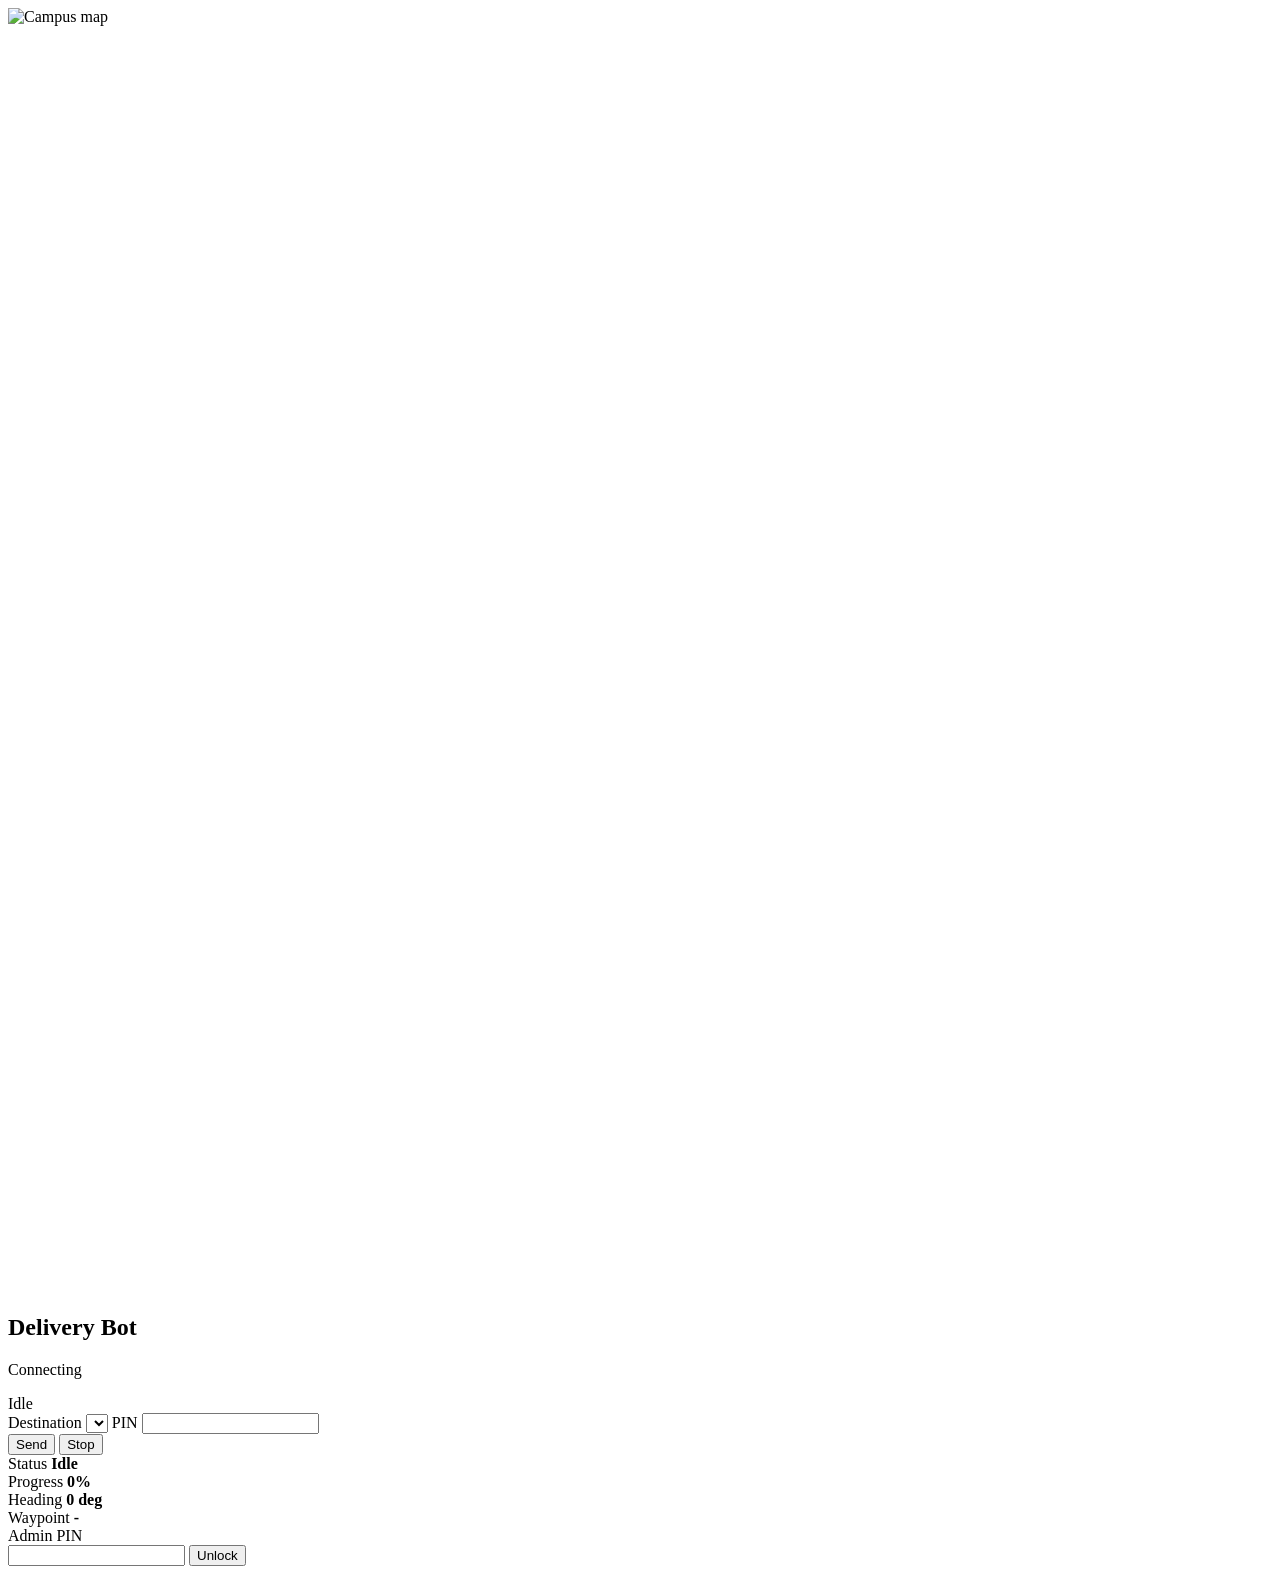
==== WebApp/static/index.html @ 83a3d9e9 "Added webapp to send robot to different locations. To be tested." ====
<!doctype html>
<html lang="en">
  <head>
    <meta charset="utf-8">
    <meta name="viewport" content="width=device-width, initial-scale=1">
    <title>Delivery Bot Dispatch</title>
    <link rel="stylesheet" href="/static/styles.css">
  </head>
  <body>
    <main class="app-shell">
      <section class="map-stage" aria-label="Campus map">
        <div class="map-frame" id="mapFrame">
          <img id="campusMap" alt="Campus map">
          <svg id="routeLayer" class="route-layer" viewBox="0 0 100 100" preserveAspectRatio="none">
            <polyline id="plannedRoute" points=""></polyline>
          </svg>
          <div id="robotMarker" class="marker robot" title="Robot"></div>
          <div id="destinationMarker" class="marker destination" title="Destination"></div>
        </div>
      </section>

      <aside class="control-panel">
        <div class="brand-row">
          <div>
            <h1>Delivery Bot</h1>
            <p id="connectionState">Connecting</p>
          </div>
          <div id="statePill" class="state-pill">Idle</div>
        </div>

        <form id="dispatchForm" class="panel-section">
          <label for="destinationSelect">Destination</label>
          <select id="destinationSelect" name="destination"></select>

          <label for="userPin">PIN</label>
          <input id="userPin" name="pin" type="password" inputmode="numeric" autocomplete="current-password">

          <div class="button-row">
            <button type="submit" class="primary">Send</button>
            <button id="stopButton" type="button" class="danger">Stop</button>
          </div>
        </form>

        <section class="panel-section status-grid" aria-label="Robot status">
          <div>
            <span>Status</span>
            <strong id="statusText">Idle</strong>
          </div>
          <div>
            <span>Progress</span>
            <strong id="progressText">0%</strong>
          </div>
          <div>
            <span>Heading</span>
            <strong id="headingText">0 deg</strong>
          </div>
          <div>
            <span>Waypoint</span>
            <strong id="waypointText">-</strong>
          </div>
        </section>

        <section class="panel-section">
          <label for="adminPin">Admin PIN</label>
          <div class="admin-login">
            <input id="adminPin" type="password" inputmode="numeric">
            <button id="adminLoginButton" type="button">Unlock</button>
          </div>
        </section>

        <section id="debugPanel" class="debug-panel" hidden>
          <div id="debugError" class="debug-error" hidden></div>
          <div class="debug-grid">
            <div>
              <h2>Camera</h2>
              <img id="cameraFeed" alt="Camera feed">
              <div class="manual-control-pad" aria-label="Manual robot control">
                <button type="button" class="manual-control-button manual-forward" data-manual-direction="forward" aria-label="Forward" title="Forward">&uarr;</button>
                <button type="button" class="manual-control-button manual-left" data-manual-direction="left" aria-label="Turn left" title="Turn left">&larr;</button>
                <button type="button" class="manual-control-button manual-backward" data-manual-direction="backward" aria-label="Backward" title="Backward">&darr;</button>
                <button type="button" class="manual-control-button manual-right" data-manual-direction="right" aria-label="Turn right" title="Turn right">&rarr;</button>
              </div>
            </div>
            <div>
              <h2>DeepScene</h2>
              <img id="deepsceneFeed" alt="DeepScene overlay">
            </div>
          </div>
          <pre id="debugStatus">{}</pre>
        </section>
      </aside>
    </main>

    <script src="/static/app.js"></script>
  </body>
</html>
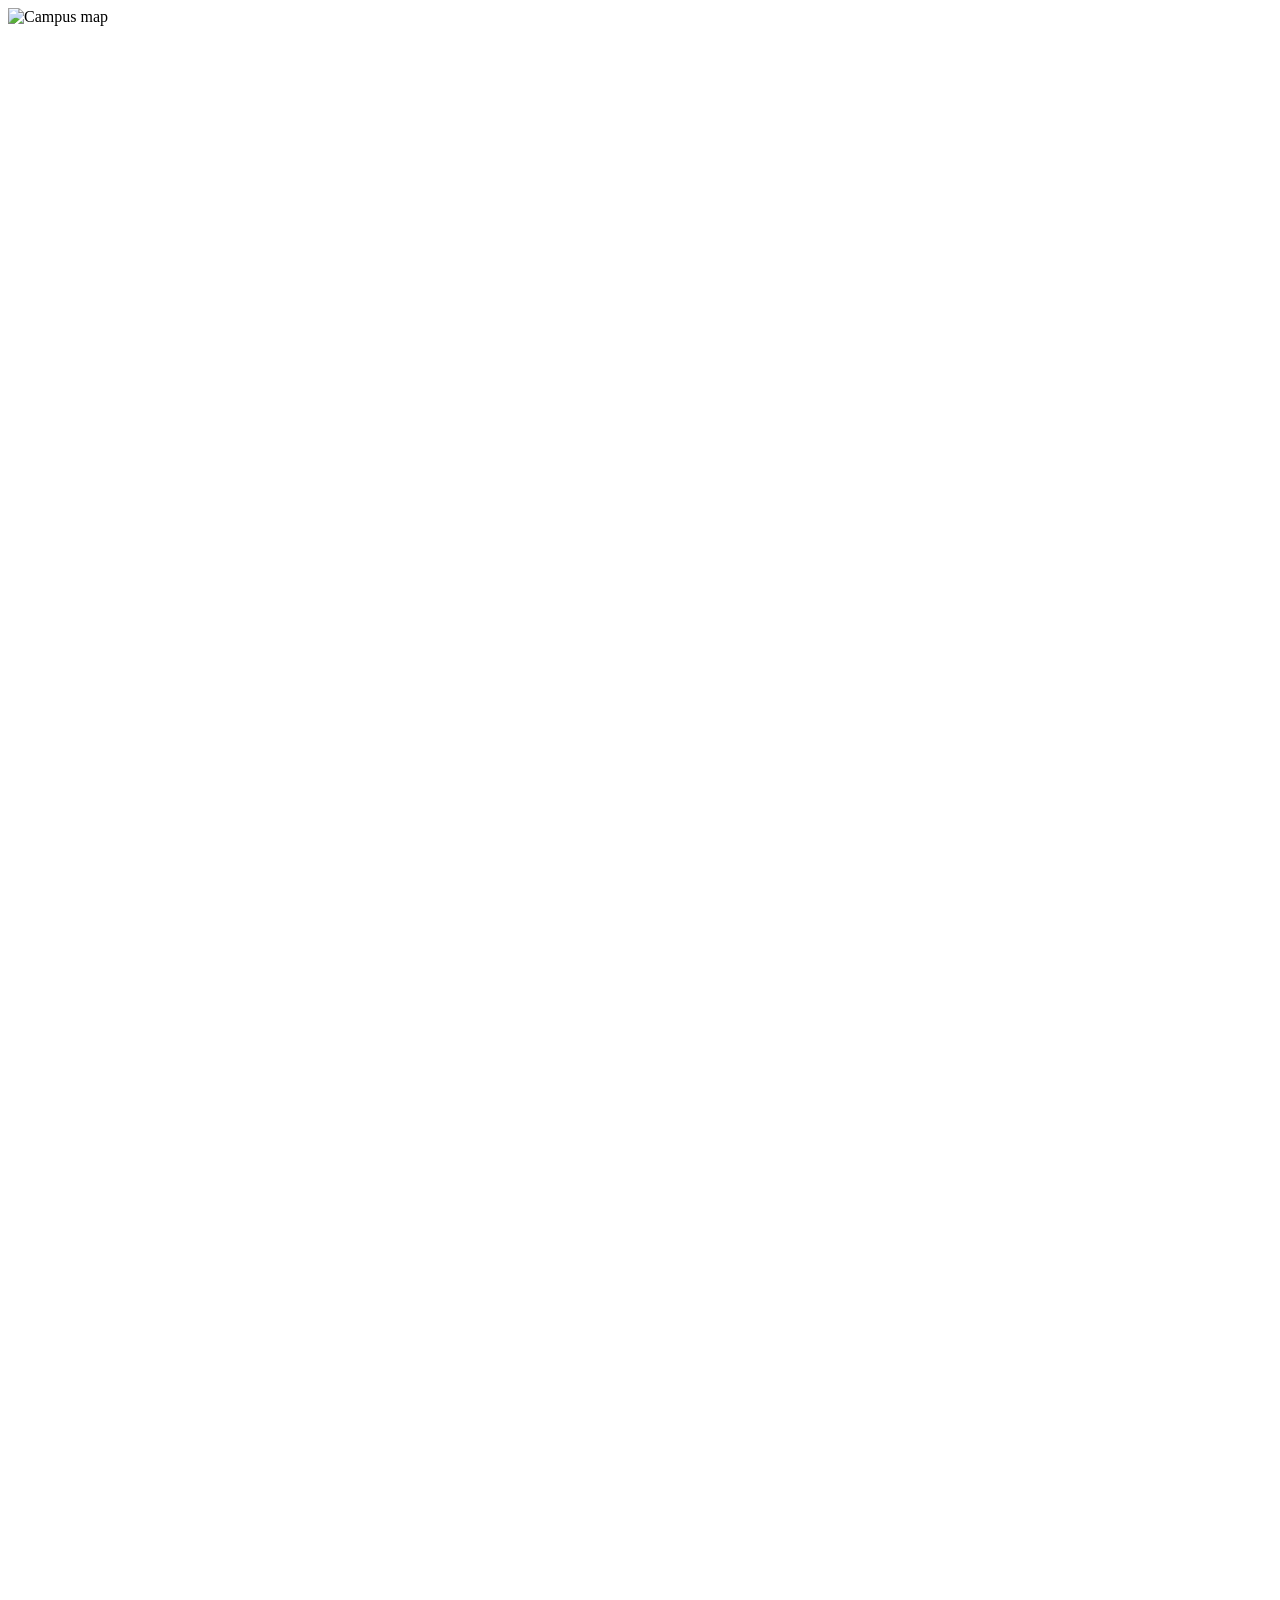
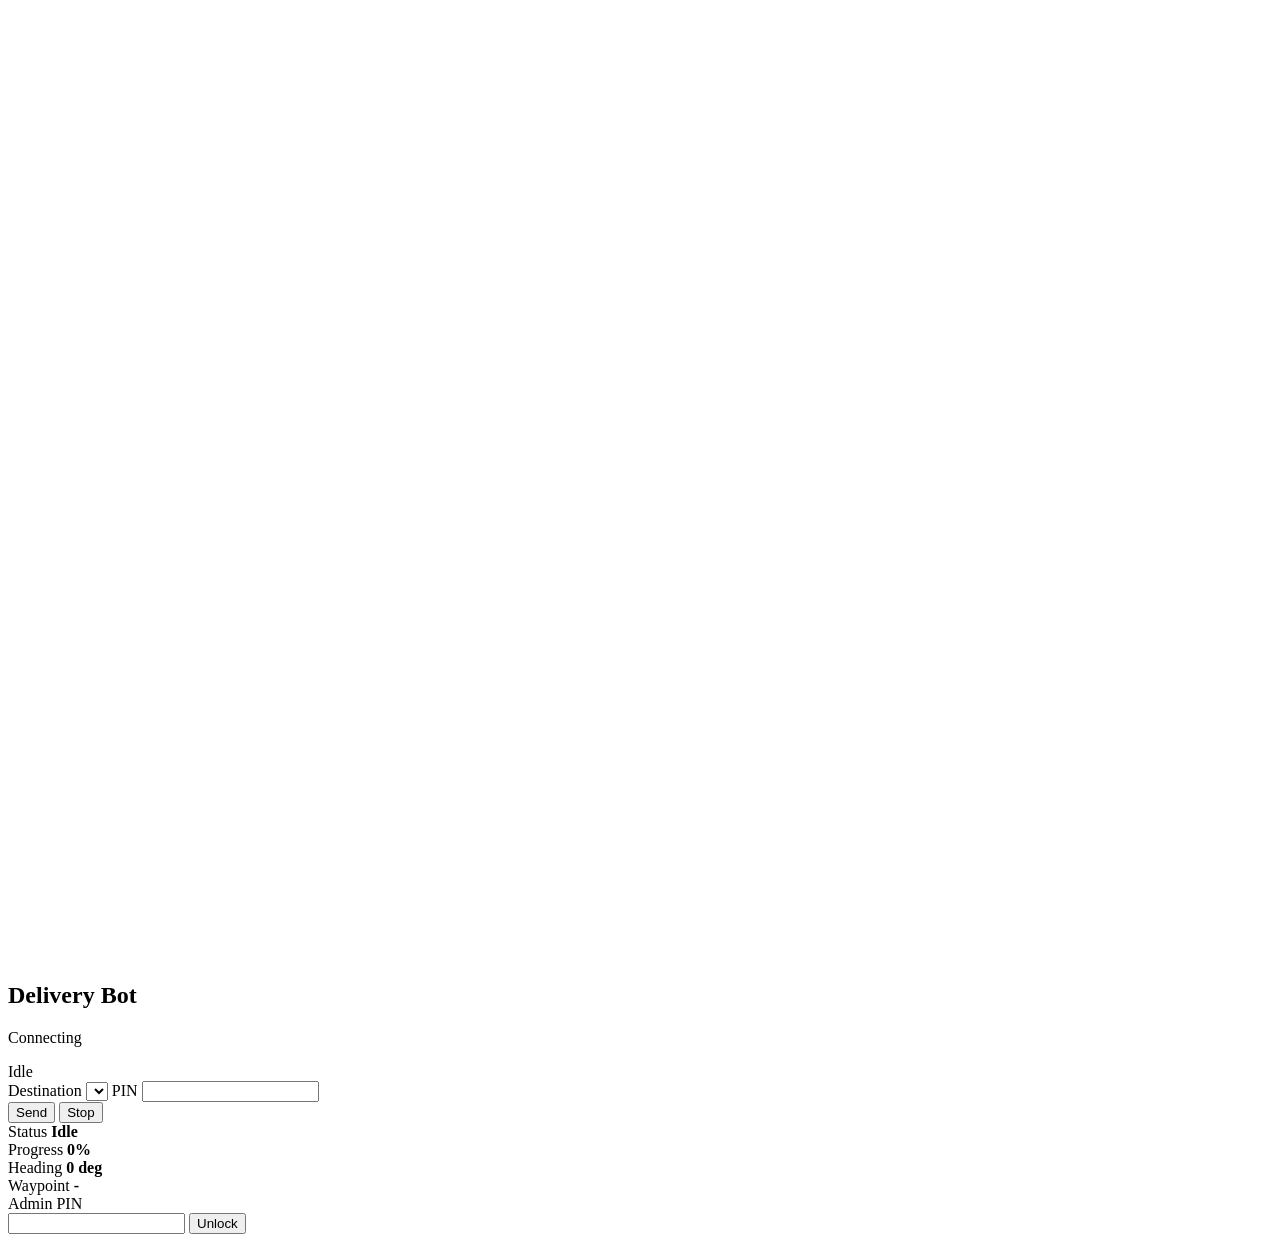
==== commit 9cb7f268: "Added drawn map for more precision than driven map." ====
--- a/WebApp/static/index.html
+++ b/WebApp/static/index.html
@@ -4,7 +4,7 @@
     <meta charset="utf-8">
     <meta name="viewport" content="width=device-width, initial-scale=1">
     <title>Delivery Bot Dispatch</title>
-    <link rel="stylesheet" href="/static/styles.css">
+    <link rel="stylesheet" href="/static/styles.css?v=map-editor-4">
   </head>
   <body>
     <main class="app-shell">
@@ -13,6 +13,11 @@
           <img id="campusMap" alt="Campus map">
           <svg id="routeLayer" class="route-layer" viewBox="0 0 100 100" preserveAspectRatio="none">
             <polyline id="plannedRoute" points=""></polyline>
+          </svg>
+          <svg id="mapEditorLayer" class="map-editor-layer" viewBox="0 0 100 100" preserveAspectRatio="none" aria-hidden="true">
+            <g id="mapEditorLines"></g>
+            <line id="mapEditorPreview" class="map-editor-preview"></line>
+            <g id="mapEditorPoints"></g>
           </svg>
           <div id="robotMarker" class="marker robot" title="Robot"></div>
           <div id="destinationMarker" class="marker destination" title="Destination"></div>
@@ -70,6 +75,29 @@
 
         <section id="debugPanel" class="debug-panel" hidden>
           <div id="debugError" class="debug-error" hidden></div>
+          <section class="panel-section map-editor-panel" aria-label="Point cloud map editor">
+            <div class="section-heading">
+              <h2>Point Cloud Map</h2>
+              <span id="mapEditorPointCount" class="count-pill">0 points</span>
+            </div>
+
+            <div class="tool-row">
+              <button id="mapEditorDrawButton" type="button" aria-pressed="false">Draw</button>
+              <button id="mapEditorNewLineButton" type="button" class="secondary">New Line</button>
+              <button id="mapEditorUndoButton" type="button" class="secondary">Undo</button>
+              <button id="mapEditorClearButton" type="button" class="danger">Clear</button>
+            </div>
+
+            <div class="editor-input-grid">
+              <label for="mapEditorSpacing">Point spacing (m)</label>
+              <input id="mapEditorSpacing" type="number" min="0.05" max="5" step="0.05" value="0.25">
+
+              <label for="mapEditorSnapRadius">Snap radius (px)</label>
+              <input id="mapEditorSnapRadius" type="number" min="2" max="80" step="1" value="18">
+            </div>
+
+            <button id="mapEditorDownloadButton" type="button" class="primary">Download Point Cloud</button>
+          </section>
           <div class="debug-grid">
             <div>
               <h2>Camera</h2>
@@ -91,6 +119,6 @@
       </aside>
     </main>
 
-    <script src="/static/app.js"></script>
+    <script src="/static/app.js?v=map-editor-4"></script>
   </body>
 </html>
